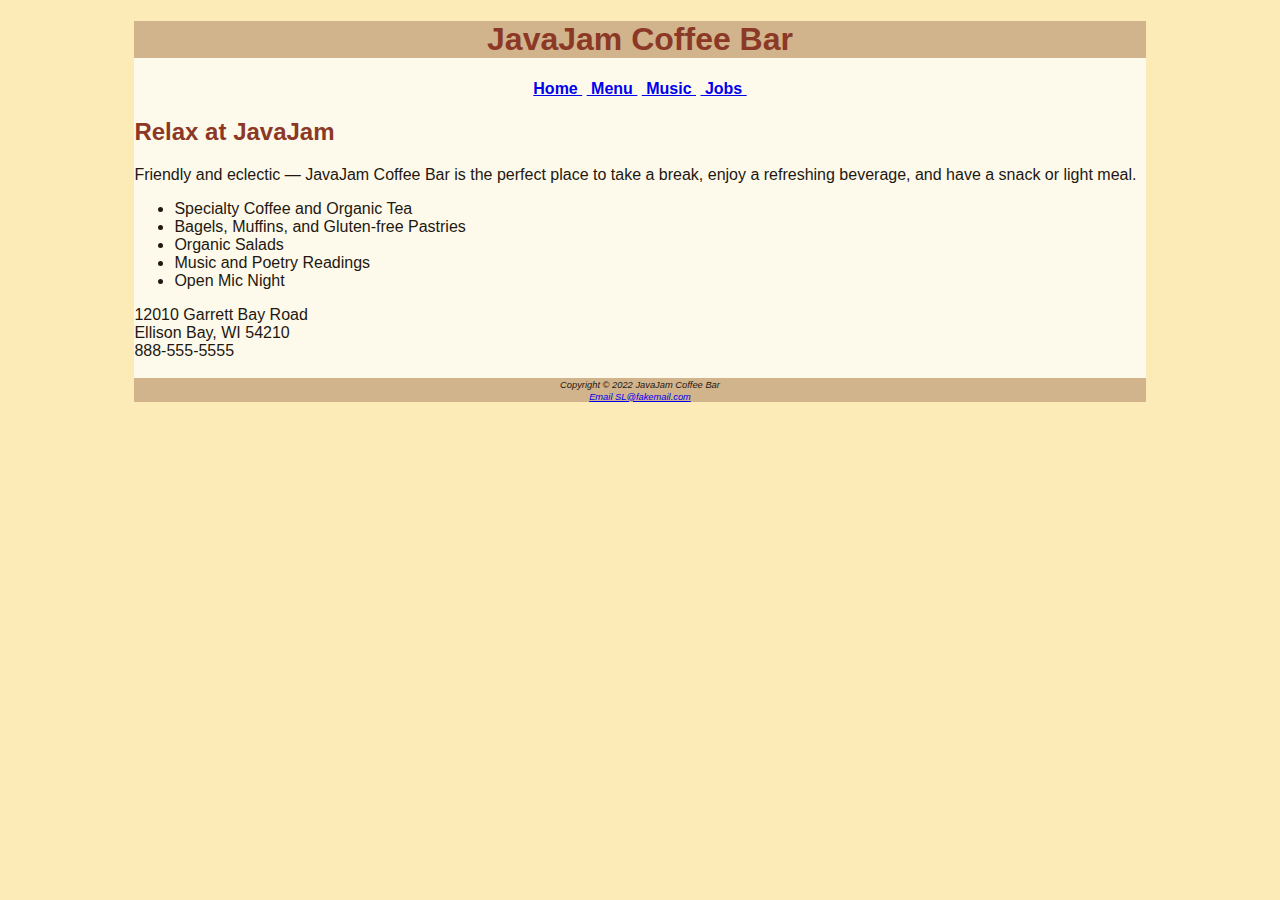
==== javajam/index.html @ 865cfbca "Initial Setup" ====
<!DOCTYPE html>
<html lang="en">

<head>
    <meta charset="UTF-8">
    <meta http-equiv="X-UA-Compatible" content="IE=edge">
    <meta name="viewport" content="width=device-width, initial-scale=1.0">
    <title>Sariah Lehnig &mdash; JavaJam Coffee House</title>
    <meta name="description" content="JavaJam Coffee Bar Case Study">
    <meta name="author" content="Sariah Lehnig">
    <meta name="keywords" content="Homework, USU, Data Analytics and Information Systems">
    <link rel="stylesheet" href="styles/javajam.css">
    <link href="https://fonts.googleapis.com/css2?family=Josefin+Sans&display=swap" rel="stylesheet">
</head>

<body>
    <div id = "wrapper">
        <header>
            <h1>JavaJam Coffee Bar</h1>
        </header>
        <nav>
                <a href="index.html">Home&nbsp;</a>
                <a href="menu.html">&nbsp;Menu&nbsp;</a>
                <a href="music.html">&nbsp;Music&nbsp;</a>
                <a href="jobs.html">&nbsp;Jobs&nbsp;</a>
        </nav>

        <main>
            <h2>Relax at JavaJam</h2>
            <p>
                Friendly and eclectic — JavaJam Coffee Bar is the perfect place to take a break, 
                enjoy a refreshing beverage, and have a snack or light meal.
            </p>
            <ul>
                <li>Specialty Coffee and Organic Tea</li>
                <li>Bagels, Muffins, and Gluten-free Pastries</li>
                <li>Organic Salads</li>
                <li>Music and Poetry Readings</li>
                <li>Open Mic Night</li>
            </ul>

            <div id="contact">
                12010 Garrett Bay Road<br>
                Ellison Bay, WI 54210<br>
                888-555-5555<br>
                <br>
            </div>
        </main>

        <footer>
            <small>
            <i>
                Copyright &copy; 2022 JavaJam Coffee Bar <br>
                <a href="mailto:SL@fakemail.com">Email SL@fakemail.com</a>
            </i>
            </small>
        </footer>
        
    </div>
</body>

</html>
---- javajam/styles/javajam.css ----
body {
    color: #221811;
    font-family: Verdana, Geneva, Tahoma, sans-serif;
    background-color: #fcebb6;
    font-size: 100%;
}

#wrapper{
    margin-left: auto;
    margin-right: auto;
    width: 80%;
    background-color:#fefaeb ;
}


header {
    background-color: #D2B48c;
    color: #8c3826;
    text-align: center;
}

nav{
    text-align: center;
    font-weight: bold;
}

h2{
    color: #8c3826;    
}

dt{
    font-family: 'Josefin Sans', sans-serif;
}

footer{
    background-color: #D2B48c;
    font-size: .70em;
    text-align: center;
}
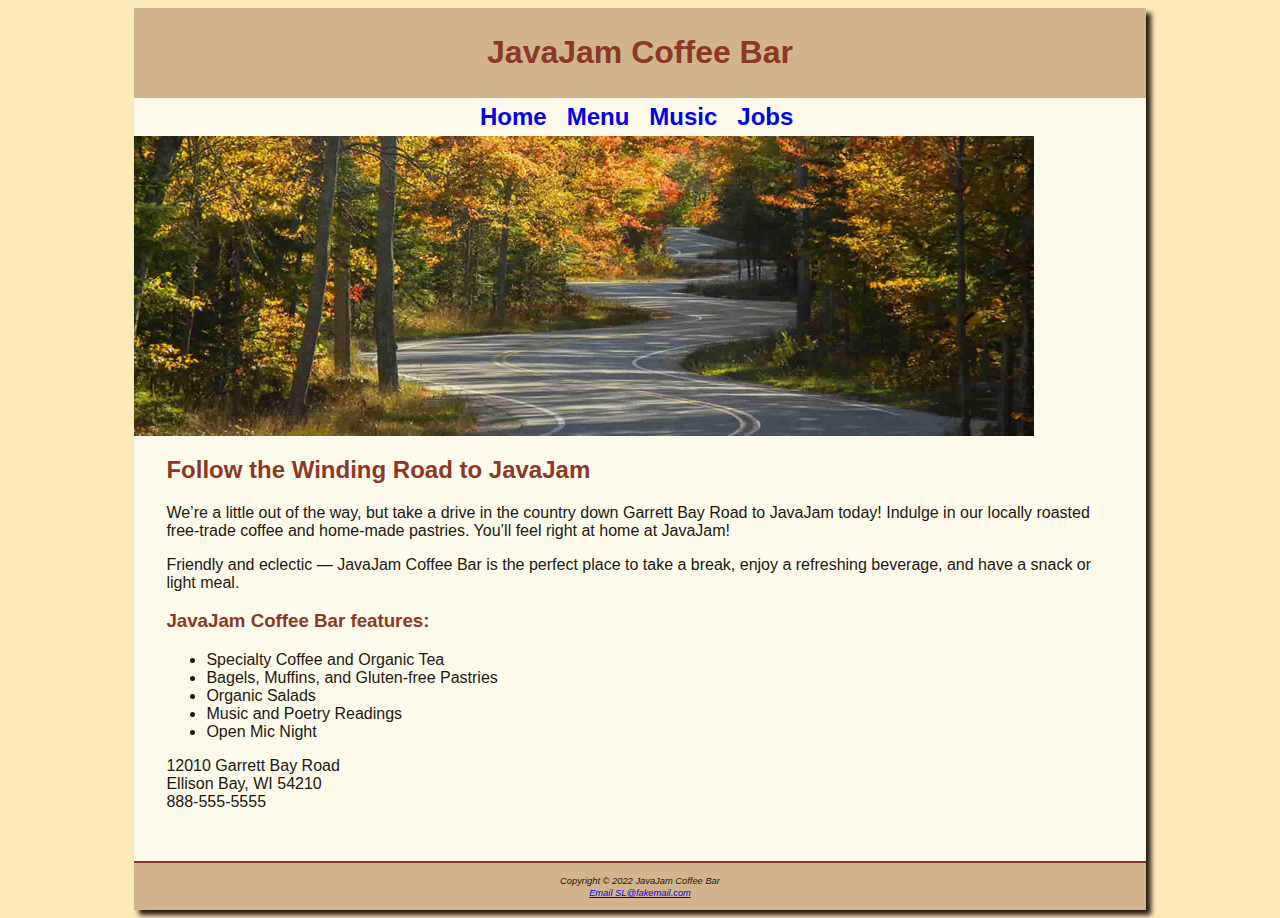
==== commit 7e7dbdd1: "Assignment 5" ====
--- a/javajam/index.html
+++ b/javajam/index.html
@@ -13,24 +13,38 @@
     <link href="https://fonts.googleapis.com/css2?family=Josefin+Sans&display=swap" rel="stylesheet">
 </head>
 
+<!-- i did all the changes but it didn't show on the github thing -->
+
 <body>
-    <div id = "wrapper">
+    <div id="wrapper">
         <header>
             <h1>JavaJam Coffee Bar</h1>
         </header>
         <nav>
-                <a href="index.html">Home&nbsp;</a>
-                <a href="menu.html">&nbsp;Menu&nbsp;</a>
-                <a href="music.html">&nbsp;Music&nbsp;</a>
-                <a href="jobs.html">&nbsp;Jobs&nbsp;</a>
+            <a href="index.html">Home&nbsp;</a>
+            <a href="menu.html">&nbsp;Menu&nbsp;</a>
+            <a href="music.html">&nbsp;Music&nbsp;</a>
+            <a href="jobs.html">&nbsp;Jobs&nbsp;</a>
         </nav>
 
+        <div id="homehero">
+            <img src="images\hero.jpg" alt="Forest Road">
+        </div>
+
         <main>
-            <h2>Relax at JavaJam</h2>
+            <h2>Follow the Winding Road to JavaJam</h2>
             <p>
-                Friendly and eclectic — JavaJam Coffee Bar is the perfect place to take a break, 
+                We’re a little out of the way, but take a drive in the country down Garrett Bay Road to JavaJam today!
+                Indulge in our locally roasted free-trade coffee and home-made pastries. You’ll feel right at home at
+                JavaJam!
+            </p>
+            <p>
+                Friendly and eclectic — JavaJam Coffee Bar is the perfect place to take a break,
                 enjoy a refreshing beverage, and have a snack or light meal.
             </p>
+            <h3>
+                JavaJam Coffee Bar features:
+            </h3>
             <ul>
                 <li>Specialty Coffee and Organic Tea</li>
                 <li>Bagels, Muffins, and Gluten-free Pastries</li>
@@ -49,13 +63,13 @@
 
         <footer>
             <small>
-            <i>
-                Copyright &copy; 2022 JavaJam Coffee Bar <br>
-                <a href="mailto:SL@fakemail.com">Email SL@fakemail.com</a>
-            </i>
+                <i>
+                    Copyright &copy; 2022 JavaJam Coffee Bar <br>
+                    <a href="mailto:SL@fakemail.com">Email SL@fakemail.com</a>
+                </i>
             </small>
         </footer>
-        
+
     </div>
 </body>
 
--- a/javajam/styles/javajam.css
+++ b/javajam/styles/javajam.css
@@ -4,6 +4,14 @@
     font-family: Verdana, Geneva, Tahoma, sans-serif;
     background-color: #fcebb6;
     font-size: 100%;
+    background-image: url('/images/fadedroad50.jpg');
+    background-size: cover;
+    background-attachment: fixed;
+    background-repeat: no-repeat;
+}
+
+main{
+    padding: 0 2em 2em 2em;
 }
 
 #wrapper{
@@ -11,6 +19,9 @@
     margin-right: auto;
     width: 80%;
     background-color:#fefaeb ;
+    min-width: 900px;
+    max-width: 1200px;
+    box-shadow: 5px 5px 5px #221811;
 }
 
 
@@ -18,23 +29,59 @@
     background-color: #D2B48c;
     color: #8c3826;
     text-align: center;
+    padding: 5px 0px;
 }
 
 nav{
+    font-size: 1.5em;
     text-align: center;
     font-weight: bold;
+    padding: 5px 0px;
+}
+
+nav a { 
+    text-decoration: none; 
+}
+
+#homehero{
+    height: 300px;
+    background-size: cover;
+    background-repeat: no-repeat;
 }
 
 h2{
     color: #8c3826;    
 }
 
+h3{
+    color: #8c3826;
+}
+
+h4{
+    background-color: #D2B48C;
+    font-size: 1.2em;
+    padding: 0 0 .25em .5em;
+}
+
+.details{
+    padding: 0 20%;
+}
+
+img{
+    border-style: none;
+    max-width: 100%;
+    height: auto;
+}
+
 dt{
     font-family: 'Josefin Sans', sans-serif;
+    color: #8C3826;
 }
 
 footer{
     background-color: #D2B48c;
     font-size: .70em;
     text-align: center;
+    padding: 1em;
+    border-top: #8C3826 solid 2px;
 }
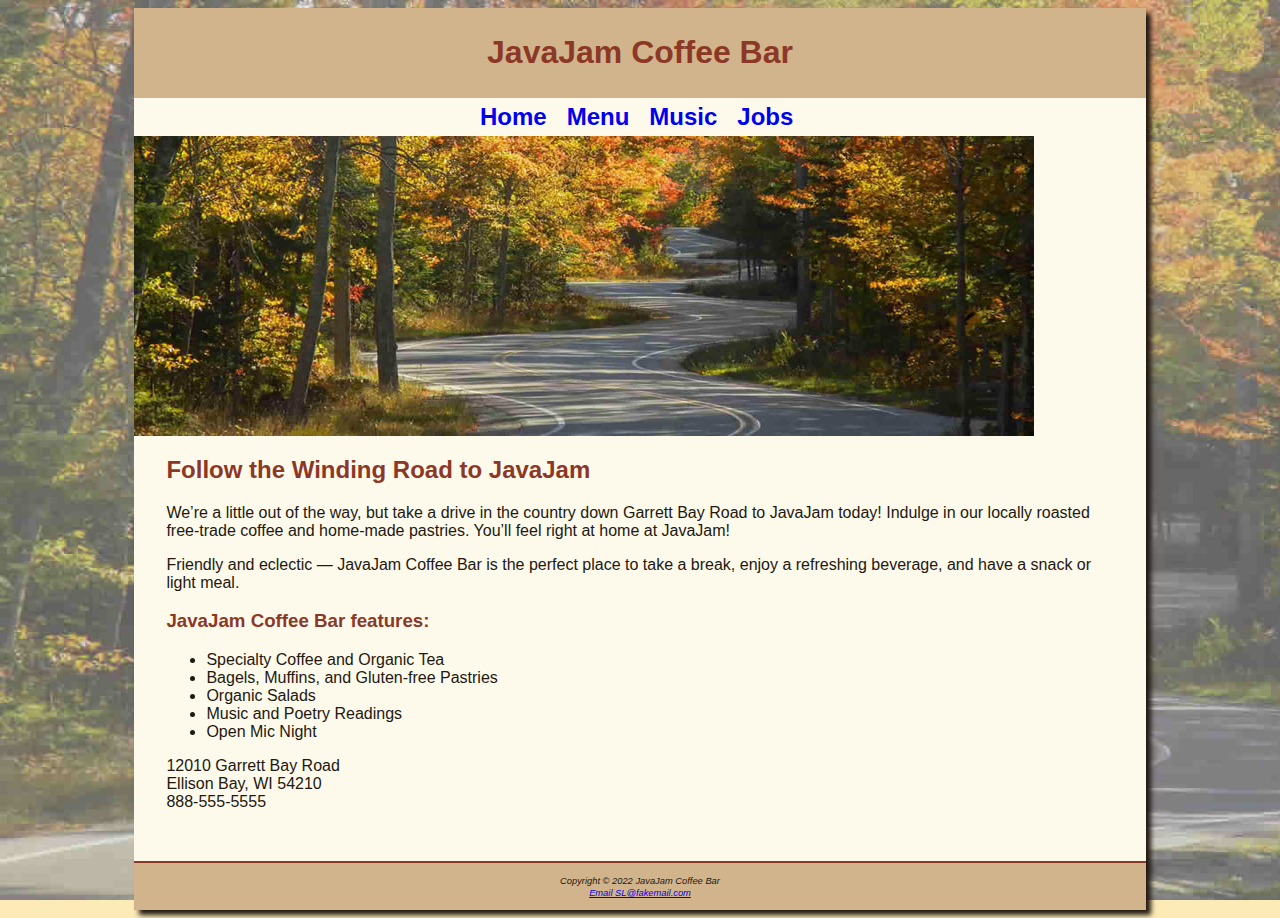
==== commit 660ed668: "Adjust to Favicon/Image" ====
--- a/javajam/index.html
+++ b/javajam/index.html
@@ -11,6 +11,8 @@
     <meta name="keywords" content="Homework, USU, Data Analytics and Information Systems">
     <link rel="stylesheet" href="styles/javajam.css">
     <link href="https://fonts.googleapis.com/css2?family=Josefin+Sans&display=swap" rel="stylesheet">
+    <link rel="shortcut icon" href="favicon.ico">
+
 </head>
 
 <!-- i did all the changes but it didn't show on the github thing -->
--- a/javajam/styles/javajam.css
+++ b/javajam/styles/javajam.css
@@ -4,7 +4,7 @@
     font-family: Verdana, Geneva, Tahoma, sans-serif;
     background-color: #fcebb6;
     font-size: 100%;
-    background-image: url('/images/fadedroad50.jpg');
+    background-image: url('../images/fadedroad50.jpg');
     background-size: cover;
     background-attachment: fixed;
     background-repeat: no-repeat;
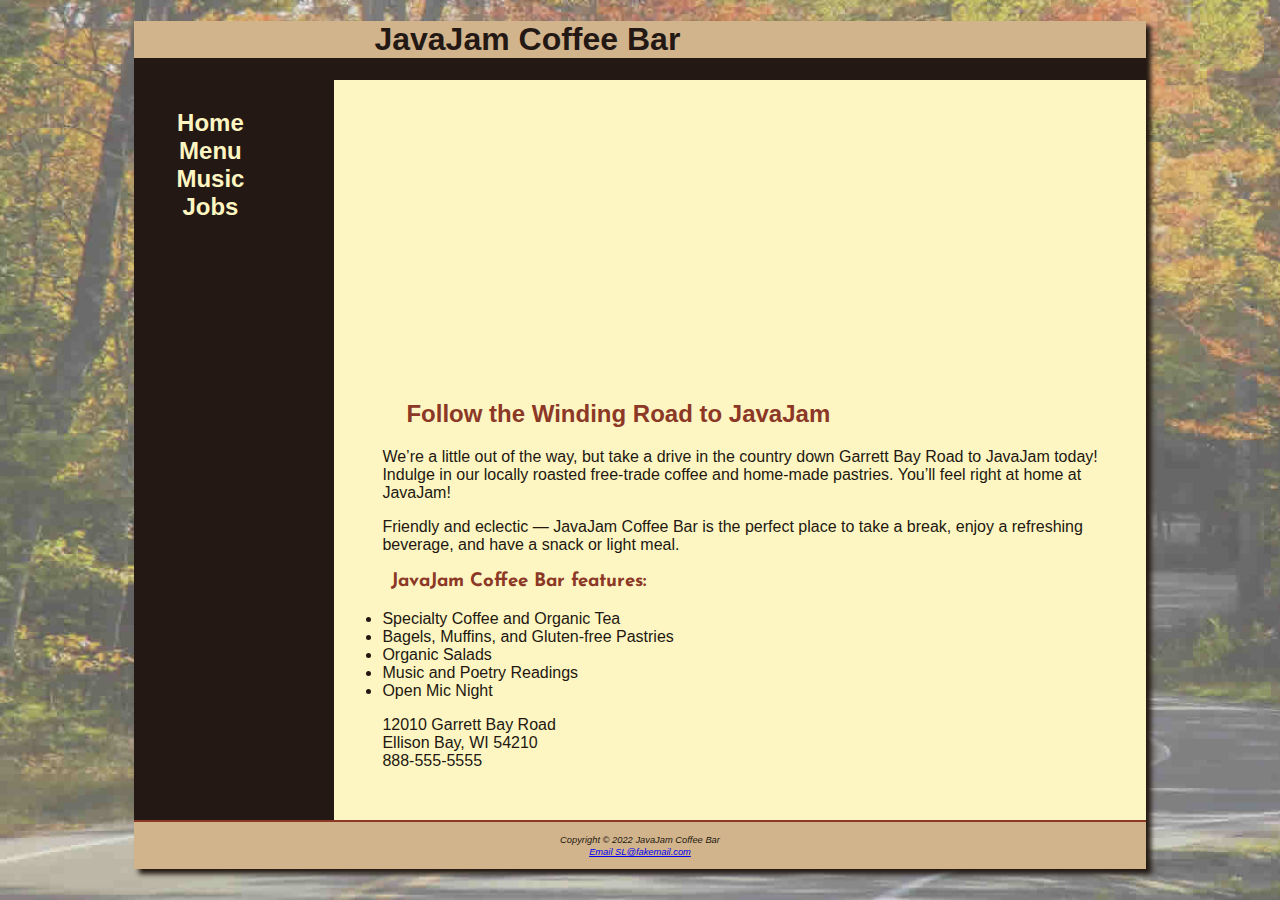
==== commit dbaaf3c4: "Assignment 6" ====
--- a/javajam/index.html
+++ b/javajam/index.html
@@ -15,25 +15,24 @@
 
 </head>
 
-<!-- i did all the changes but it didn't show on the github thing -->
 
 <body>
     <div id="wrapper">
         <header>
-            <h1>JavaJam Coffee Bar</h1>
+            <h1><a href="index.html">JavaJam Coffee Bar</a></h1>
         </header>
+
         <nav>
-            <a href="index.html">Home&nbsp;</a>
-            <a href="menu.html">&nbsp;Menu&nbsp;</a>
-            <a href="music.html">&nbsp;Music&nbsp;</a>
-            <a href="jobs.html">&nbsp;Jobs&nbsp;</a>
+            <ul>
+                <li><a href="index.html">Home</a></li>
+                <li><a href="menu.html">Menu</a></li>
+                <li><a href="music.html">Music</a></li>
+                <li><a href="jobs.html">Jobs</a></li>
+            </ul>
         </nav>
 
-        <div id="homehero">
-            <img src="images\hero.jpg" alt="Forest Road">
-        </div>
-
         <main>
+            <div id="homehero"></div>
             <h2>Follow the Winding Road to JavaJam</h2>
             <p>
                 We’re a little out of the way, but take a drive in the country down Garrett Bay Road to JavaJam today!
--- a/javajam/styles/javajam.css
+++ b/javajam/styles/javajam.css
@@ -1,3 +1,5 @@
+
+* {box-sizing: border-box;}
 
 body {
     color: #221811;
@@ -11,25 +13,52 @@
 }
 
 main{
-    padding: 0 2em 2em 2em;
+    padding: 0 0 2em 0;
+    margin-left: 200px;
+    background-color: #FEF6C2;
+    display: block;
+    overflow: auto;
+}
+
+main h2, h3, h4, p, div, ul, dl {
+    padding-right: 2em;
+    padding-left: 3em;
 }
 
 #wrapper{
     margin-left: auto;
     margin-right: auto;
     width: 80%;
-    background-color:#fefaeb ;
+    background-color:#231814;
     min-width: 900px;
     max-width: 1200px;
     box-shadow: 5px 5px 5px #221811;
+    padding: 0;
 }
 
 
 header {
     background-color: #D2B48c;
-    color: #8c3826;
-    text-align: center;
-    padding: 5px 0px;
+	color: #231814;
+    padding-left: 240px;
+    background-image: url('/images/coffeelogo.jpg');
+    background-repeat: no-repeat;
+}
+
+header a{
+    text-decoration: none;
+}
+
+header a:link {
+	color: #231814;
+}
+
+header a:visited {
+	color: #231814;
+}
+
+header a:hover {
+	color: #FEF6C2;
 }
 
 nav{
@@ -37,23 +66,61 @@
     text-align: center;
     font-weight: bold;
     padding: 5px 0px;
+    float:left;
+    width: 200px;
 }
 
 nav a { 
     text-decoration: none; 
 }
 
+nav a:link {
+	color: #FEF6C2;
+}
+
+nav a:visited {
+	color: #D2B48C;
+}
+
+nav a:hover {
+	color: #CC9933;
+}
+
+nav ul{
+    list-style-type: none;
+	padding-left: 0;
+}
+
+
+
 #homehero{
     height: 300px;
-    background-size: cover;
+    background-image: url('/images/hero.jpg');
+    background-size: 100% 100%;
     background-repeat: no-repeat;
 }
+
+#heromugs{
+    height: 300px;
+    background-image: url('/images/heromugs.jpg');
+    background-size: 100% 100%;
+    background-repeat: no-repeat;
+}
+
+#heroguitar{
+    height: 300px;
+    background-image: url('/images/heroguitar.jpg');
+    background-size: 100% 100%;
+    background-repeat: no-repeat;
+}
+
 
 h2{
     color: #8c3826;    
 }
 
 h3{
+    font-family: 'Josefin Sans', sans-serif;
     color: #8c3826;
 }
 
@@ -61,10 +128,25 @@
     background-color: #D2B48C;
     font-size: 1.2em;
     padding: 0 0 .25em .5em;
+    text-transform: uppercase;
+    border-bottom: 2px solid #221811 ;
+    clear: left;
+}
+
+.onethird{
+    float: left;
+    width: 33%;
 }
 
 .details{
     padding: 0 20%;
+    overflow: auto;
+}
+
+.floatleft{
+    float: left;
+    padding-right:2em;
+    padding-bottom: 2em;
 }
 
 img{
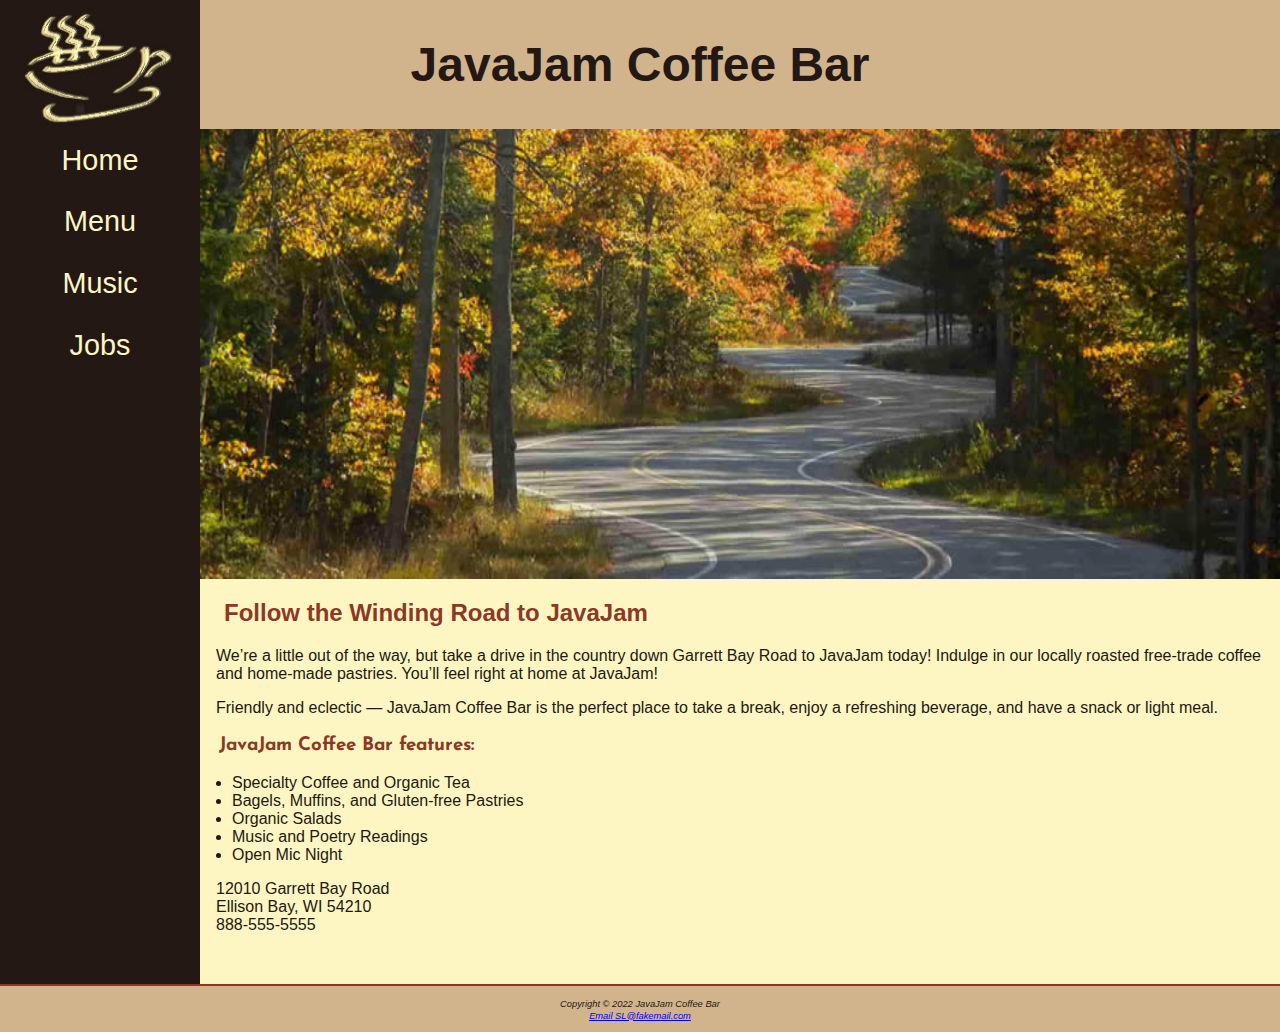
==== commit 5ca579a1: "Assignment 7" ====
--- a/javajam/index.html
+++ b/javajam/index.html
@@ -57,7 +57,9 @@
             <div id="contact">
                 12010 Garrett Bay Road<br>
                 Ellison Bay, WI 54210<br>
-                888-555-5555<br>
+                <a id="mobile" href="tel:888-555-5555">888-555-5555</a>
+                <span id="desktop">888-555-5555</span>
+                <br>
                 <br>
             </div>
         </main>
--- a/javajam/styles/javajam.css
+++ b/javajam/styles/javajam.css
@@ -1,38 +1,33 @@
 
 * {box-sizing: border-box;}
 
+
+/* small layout */
 body {
     color: #221811;
     font-family: Verdana, Geneva, Tahoma, sans-serif;
-    background-color: #fcebb6;
-    font-size: 100%;
-    background-image: url('../images/fadedroad50.jpg');
-    background-size: cover;
-    background-attachment: fixed;
-    background-repeat: no-repeat;
+    background-color: #D2B48C;
+    margin: 0;
+
 }
 
 main{
     padding: 0 0 2em 0;
-    margin-left: 200px;
     background-color: #FEF6C2;
     display: block;
-    overflow: auto;
 }
 
 main h2, h3, h4, p, div, ul, dl {
-    padding-right: 2em;
-    padding-left: 3em;
+    padding-right: 1em;
+    padding-left: 1em;
+}
+
+main ul{
+    padding-left: 2em;
 }
 
 #wrapper{
-    margin-left: auto;
-    margin-right: auto;
-    width: 80%;
     background-color:#231814;
-    min-width: 900px;
-    max-width: 1200px;
-    box-shadow: 5px 5px 5px #221811;
     padding: 0;
 }
 
@@ -40,8 +35,10 @@
 header {
     background-color: #D2B48c;
 	color: #231814;
-    padding-left: 240px;
-    background-image: url('/images/coffeelogo.jpg');
+    padding-left: 150px;
+    padding-top: 5px;
+    padding-bottom: 5px;
+    background-image: url('../images/cup.jpg');
     background-repeat: no-repeat;
 }
 
@@ -64,10 +61,6 @@
 nav{
     font-size: 1.5em;
     text-align: center;
-    font-weight: bold;
-    padding: 5px 0px;
-    float:left;
-    width: 200px;
 }
 
 nav a { 
@@ -87,33 +80,53 @@
 }
 
 nav ul{
+    display: flex;
+    flex-direction: column;
+    margin: 0;
+    padding: 0;
+    font-size: 1.2em;
     list-style-type: none;
-	padding-left: 0;
-}
-
+}
+
+nav li{
+    padding: .5em 1em;
+    width: 100%;
+    border-bottom: 1px solid #FEF6C2;
+}
 
 
 #homehero{
     height: 300px;
-    background-image: url('/images/hero.jpg');
+    background-image: url('../images/road.jpg');
     background-size: 100% 100%;
     background-repeat: no-repeat;
 }
 
 #heromugs{
     height: 300px;
-    background-image: url('/images/heromugs.jpg');
+    background-image: url('../images/threemugs.jpg');
     background-size: 100% 100%;
     background-repeat: no-repeat;
 }
 
 #heroguitar{
     height: 300px;
-    background-image: url('/images/heroguitar.jpg');
+    background-image: url('../images/guitar.jpg');
     background-size: 100% 100%;
     background-repeat: no-repeat;
 }
 
+#mobile {
+	display: inline;
+}
+
+#desktop {
+	display: none;
+}
+
+h1 {
+    font-size: 2em;
+}
 
 h2{
     color: #8c3826;    
@@ -133,21 +146,12 @@
     clear: left;
 }
 
-.onethird{
-    float: left;
-    width: 33%;
-}
 
 .details{
     padding: 0 20%;
     overflow: auto;
 }
 
-.floatleft{
-    float: left;
-    padding-right:2em;
-    padding-bottom: 2em;
-}
 
 img{
     border-style: none;
@@ -167,3 +171,103 @@
     padding: 1em;
     border-top: #8C3826 solid 2px;
 }
+
+
+/* Med Layout */
+@media (min-width: 600px){
+    header{
+        text-align: center;
+        padding-left: 0;
+    }
+
+    h1{
+        font-size: 3em;
+    }
+
+    nav ul{
+        flex-flow: row nowrap;
+        justify-content: space-around;
+    }
+
+    nav li {
+        border-bottom: none;
+    }
+
+    #homehero {
+        height: 50vh;
+        background-image: url('../images/hero.jpg');
+    }
+
+    #heromugs {
+        height: 50vh;
+        background-image: url('../images/heromugs.jpg');
+    }
+
+    #heroguitar {
+        height: 50vh;
+        background-image: url('../images/heroguitar.jpg');
+    }
+
+    #flow {
+        display: flex;
+        flex-direction: row;
+    }
+
+    #mobile{
+        display: none;
+    }
+
+    #desktop{
+        display: inline;
+    }
+
+    .details{
+        display: flex;
+        flex-direction: row;
+    }
+
+    h4{
+        margin-right: 10%;
+        margin-left: 10%;
+    }
+}
+
+/* Large Layout */
+
+@media (min-width: 1024px){
+    @supports(display:grid){
+        header{
+            grid-area: header;
+        }
+
+        nav {
+            grid-area: nav;
+        }
+
+        main{
+            grid-area: main;
+        }
+
+        footer{
+            grid-area: footer;
+        }
+
+        #wrapper{
+            display: grid;
+            grid-template: 
+                "header header"
+                "nav main"
+                "footer footer"
+                /200px
+            ;
+        }
+
+        nav ul{
+            flex-direction: column;
+        }
+
+        header{
+            background-image: url('../images/coffeelogo.jpg');
+        }
+    }
+}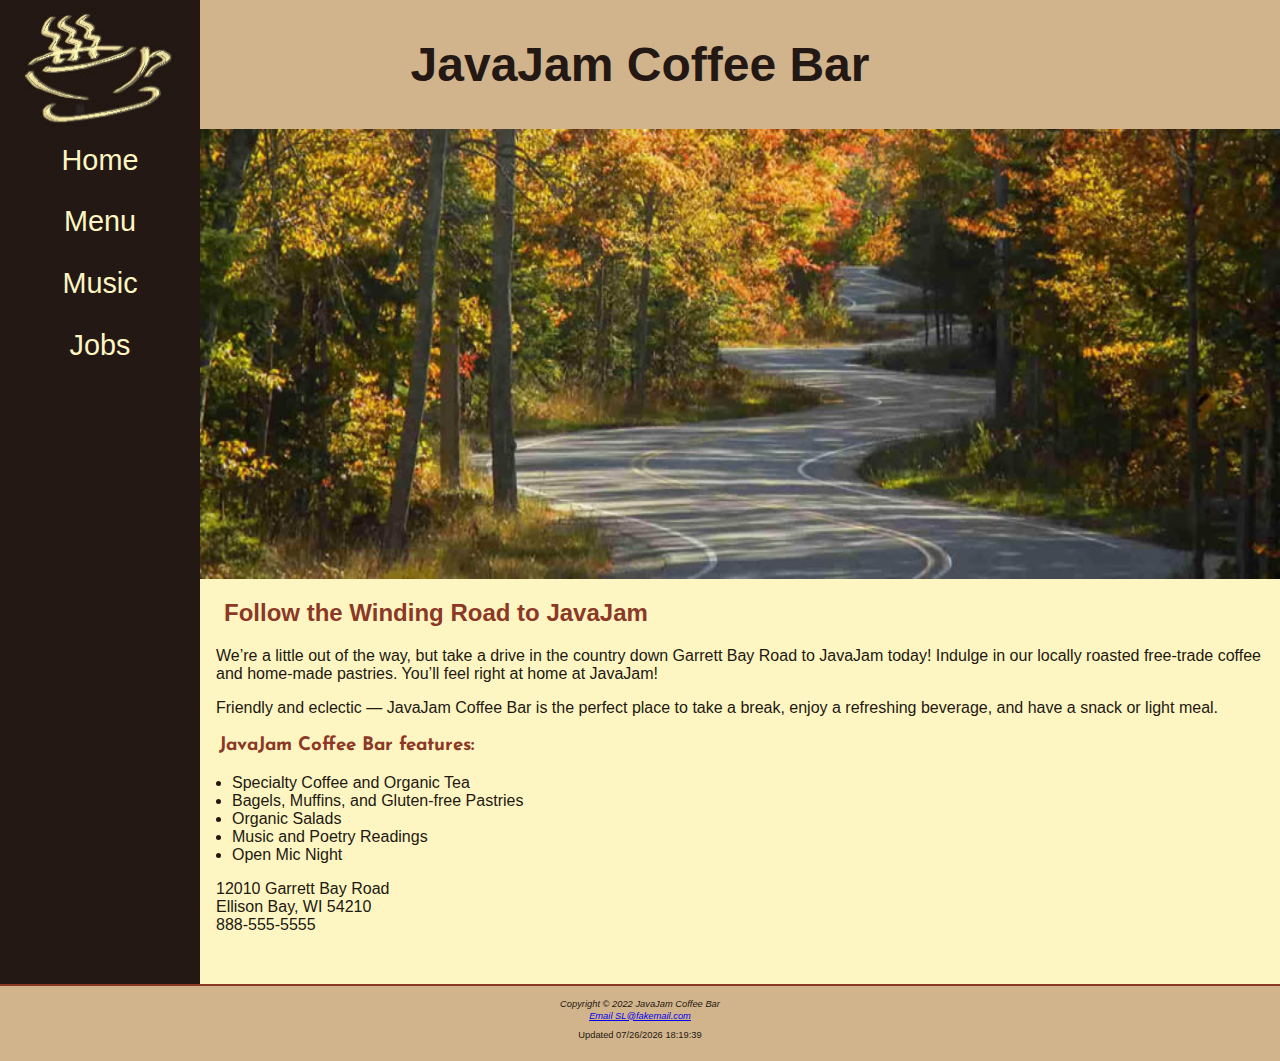
==== commit 32534cda: "Assignment 9" ====
--- a/javajam/index.html
+++ b/javajam/index.html
@@ -70,6 +70,10 @@
                     Copyright &copy; 2022 JavaJam Coffee Bar <br>
                     <a href="mailto:SL@fakemail.com">Email SL@fakemail.com</a>
                 </i>
+                <div>
+                    <p id = "dateupdate"></p>
+                    <script src="js/dateupdate.js"></script>
+                </div>
             </small>
         </footer>
 
--- a/javajam/styles/javajam.css
+++ b/javajam/styles/javajam.css
@@ -116,6 +116,13 @@
     background-repeat: no-repeat;
 }
 
+#herojobs{
+    height: 300px;
+    background-image: url('../images/herojobs.jpg');
+    background-repeat: no-repeat;
+    background-size: 100% 100%;
+}
+
 #mobile {
 	display: inline;
 }
@@ -164,6 +171,25 @@
     color: #8C3826;
 }
 
+table {
+	margin: auto;
+	width: 90%;
+	border-spacing: 0;
+}
+
+th{
+    font-family: 'Josefin Sans', sans-serif;
+}
+
+th, td {
+	padding: 10px;
+}
+
+tr:nth-of-type(odd) {
+	background-color: #D2B48E;
+}
+
+
 footer{
     background-color: #D2B48c;
     font-size: .70em;
@@ -172,6 +198,16 @@
     border-top: #8C3826 solid 2px;
 }
 
+form {
+	display: flex;
+	flex-direction: column;
+	padding-left: 1em;
+	width: 80%;
+}
+
+input, textarea {
+	margin-bottom: .5em;
+}
 
 /* Med Layout */
 @media (min-width: 600px){
@@ -230,6 +266,23 @@
         margin-right: 10%;
         margin-left: 10%;
     }
+
+    form {
+		width: 40%;
+		display: grid;
+		grid-gap: 1em;
+		gap: 1em;
+		grid-template-columns: 6em 1fr;
+	}
+
+	input[type="submit"] {
+		grid-column: 2 / 3;
+		width: 9em;
+	}
+
+	#herojobs {
+		background-image: url(../images/herojobs.jpg)
+	}
 }
 
 /* Large Layout */
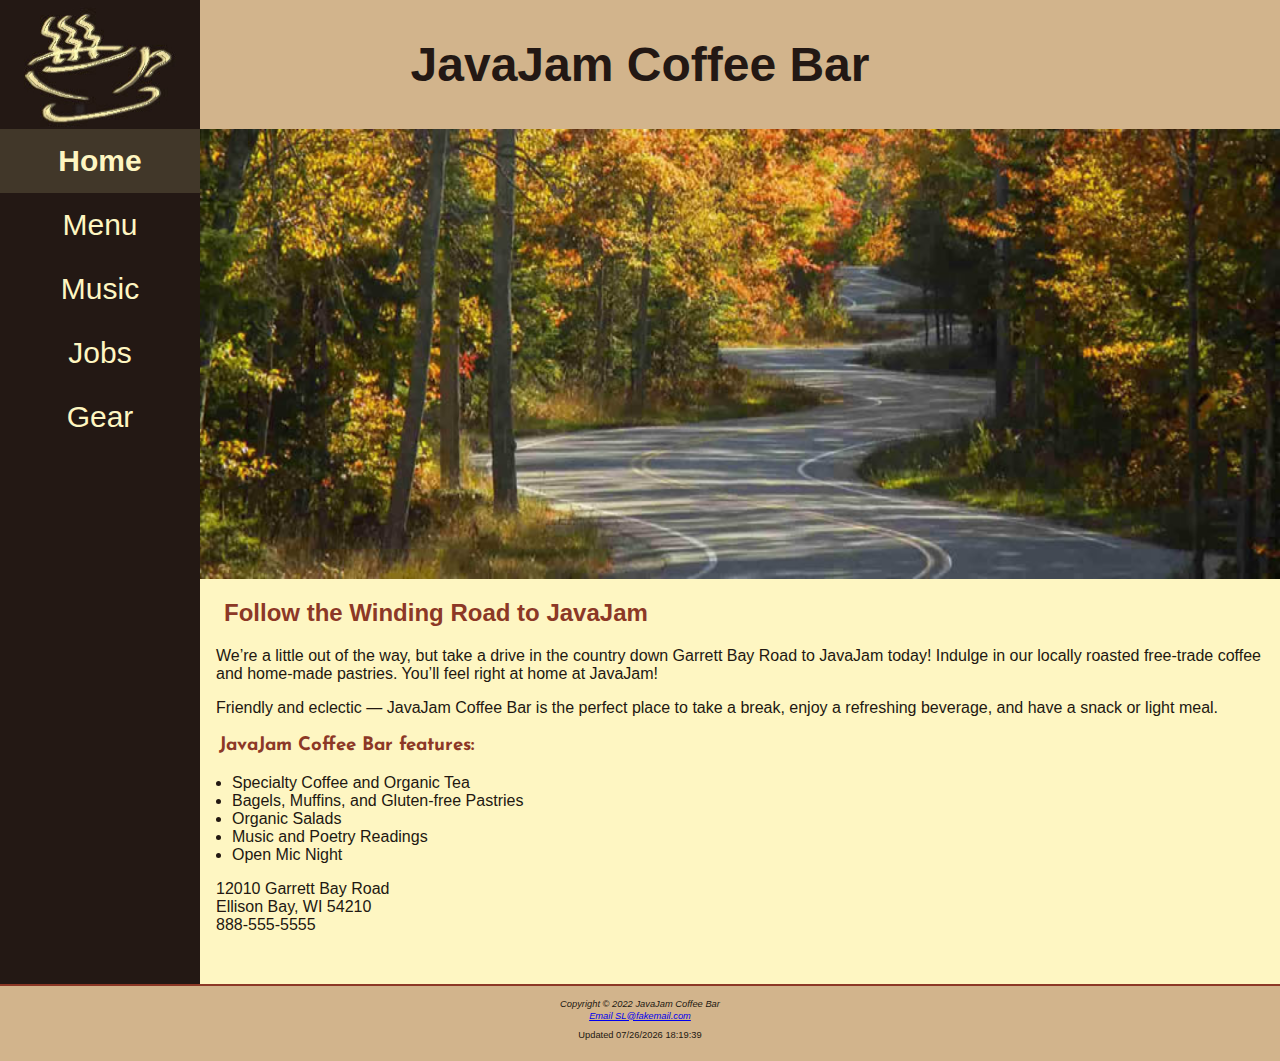
==== commit afaaad38: "Assignment 10" ====
--- a/javajam/index.html
+++ b/javajam/index.html
@@ -24,10 +24,11 @@
 
         <nav>
             <ul>
-                <li><a href="index.html">Home</a></li>
+                <li><a class="current" href="index.html">Home</a></li>
                 <li><a href="menu.html">Menu</a></li>
                 <li><a href="music.html">Music</a></li>
                 <li><a href="jobs.html">Jobs</a></li>
+                <li><a href="gear.html">Gear</a></li>
             </ul>
         </nav>
 
--- a/javajam/styles/javajam.css
+++ b/javajam/styles/javajam.css
@@ -79,21 +79,29 @@
 	color: #CC9933;
 }
 
-nav ul{
+nav ul {
+
+    /* display: flex;
+    flex-direction: column; */
+    font-size: 1.25em;
+    list-style-type: none;
+    margin: 0;
+    padding: 0;
+}
+
+nav li {
+
+    border-bottom: 1px solid #FEF6C2;
+    /* padding: .5em 1em;
+    width: 100%; */
+}
+
+nav li a {
     display: flex;
     flex-direction: column;
-    margin: 0;
-    padding: 0;
-    font-size: 1.2em;
-    list-style-type: none;
-}
-
-nav li{
     padding: .5em 1em;
-    width: 100%;
-    border-bottom: 1px solid #FEF6C2;
-}
-
+
+}
 
 #homehero{
     height: 300px;
@@ -129,6 +137,14 @@
 
 #desktop {
 	display: none;
+}
+
+#herocouch{
+    height: 300px;
+    background-image: url('../images/herocouch.jpg');
+    background-size: 100% 100%;
+    background-repeat: no-repeat;
+
 }
 
 h1 {
@@ -207,6 +223,23 @@
 
 input, textarea {
 	margin-bottom: .5em;
+}
+
+.item{
+    background-color: #faf9f7;
+    margin: 1em;
+    padding: 1em;
+    overflow: auto;
+}
+
+.item img{
+    float: right;
+}
+
+
+.current{
+    background-color: rgb(65, 55, 41) ;
+    font-weight: bold;
 }
 
 /* Med Layout */
